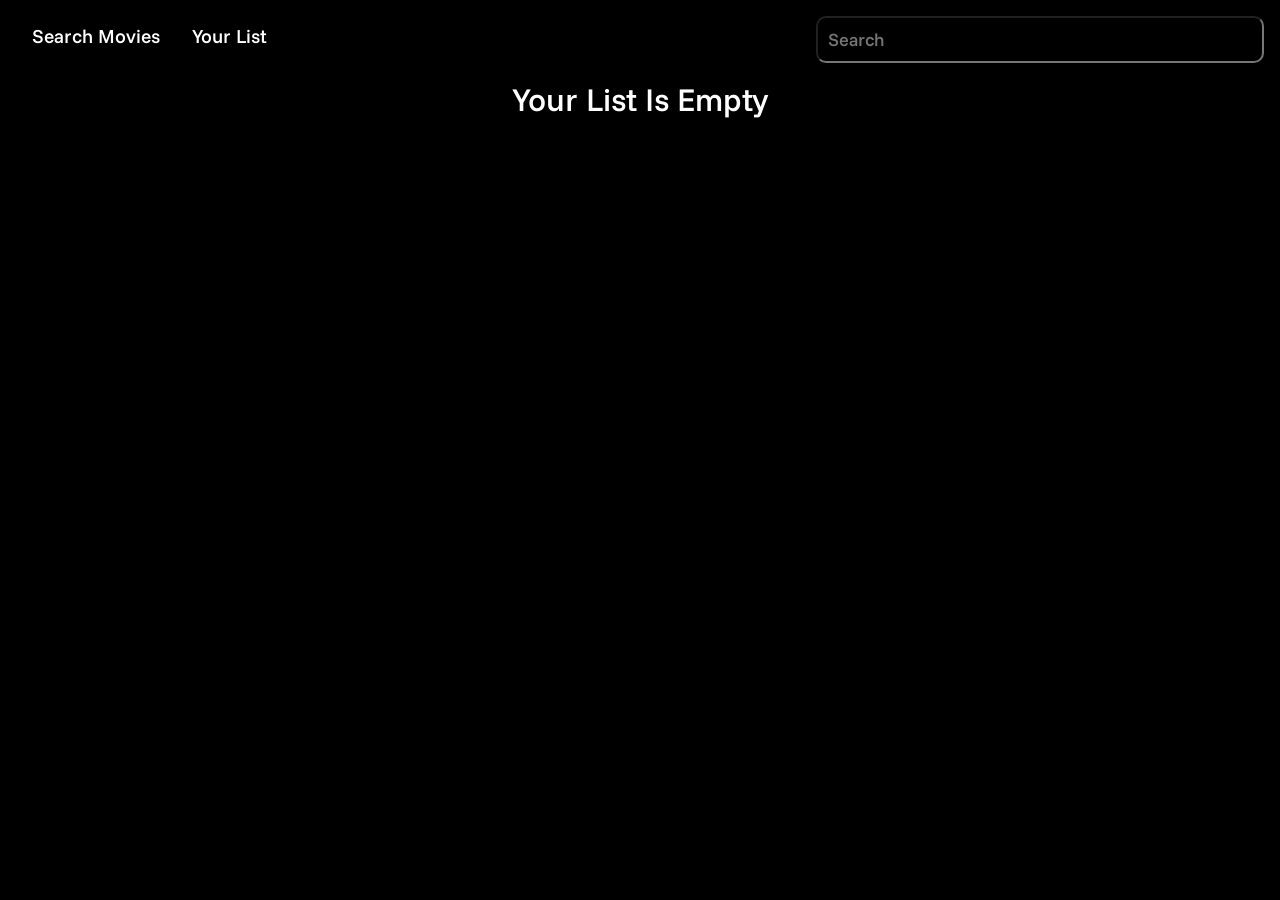
==== final-project/list.html @ 9c21d020 "week 3 day 2" ====
<!DOCTYPE html>
<html lang="en">
<head>
    <meta charset="UTF-8">
    <meta name="viewport" content="width=device-width, initial-scale=1.0">
    <title>Movies Finder | List</title>
    <meta name="author" content="Daniel Yim">
    <meta name="description" content="List page for the WDD 330 final project, Movies Finder, by Daniel Yim">
    <link rel="stylesheet" href="styles/style.css">
    <link rel="preconnect" href="https://fonts.googleapis.com">
    <link rel="preconnect" href="https://fonts.gstatic.com" crossorigin>
    <link href="https://fonts.googleapis.com/css2?family=Funnel+Sans:ital,wght@0,300..800;1,300..800&family=Playwrite+NZ+Basic:wght@100..400&family=Roboto:ital,wght@0,100..900;1,100..900&display=swap" rel="stylesheet">
</head>
<body>
    <header>
        <nav>
            <ul>
                <li><a href="index.html">Search Movies</a></li>
                <li><a href="list.html">Your List</a></li>
            </ul>
        </nav>
        <input type="text" id="search-bar" class="search-bar" placeholder="Search">
    </header>
    <main>
        <p id="prompt" class="prompt"></p>
        <div id="display" class="display"></div>
        <dialog class="movie-detail">
            <button id="add" class="add">&plus;</button>
            <button id="remove" class="remove" style="display:none;">&minus;</button>
            <button id="close-detail" class="close-detail">&times;</button>
            <div></div>
        </dialog>
    </main>
    <script src="scripts/list.js"></script>
</body>
</html>
---- final-project/styles/style.css ----
* {
    font-family: "Funnel Sans", sans-serif;
    font-optical-sizing: auto;
    font-weight: 500;
    font-style: normal;
    box-sizing: border-box;
    margin: 0;
    padding: 0;
    color: white;
    background-color: black;
}

header{
    display: flex;
    justify-content: space-between;
    ul{
        display: flex;
        list-style: none;
        margin: 1.5rem 0 0 2rem;
        li {
            margin-right: 2rem;
            a {
                text-decoration: none;
                font-size: larger;
            }
        }
    } 
}

.search-bar {
    margin: 1rem;
    width: 35%;
    padding: 10px;
    font-size: large;
    border-radius: 10px;
}

.prompt {
    margin-bottom: 1rem;
    font-size: 2rem;
    text-align: center;
}

.display {
    display: grid;
	grid-gap: 0.5rem;
	grid-template-columns: repeat(auto-fit, minmax(320px, 1fr));
    text-align: center;
}

.result-card {
    flex: 1 1 45%;
    margin: 0.25em;
    padding: 0.5em;
    border-radius: 10px;
    h2 {
        margin-bottom: 0.25em;
    }
    a img {
        transition: transform 0.5s;
        &:hover {
            transform: scale(1.04);
        }
    }
}

.movie-detail {
    position: relative;
    margin: auto;
    max-width: 50rem;
    border-radius: 10px;
    border: 1px solid;
    h3, p {
        margin: 1em;
    }
}

.add, .remove, .close-detail {
    text-decoration: none;
    font-size: 2rem;
    background: none;
    border: none;
    cursor: pointer;
    position: absolute;
}

.add, .remove {
    right: 40px;
}

.close-detail {
    right: 10px;
}

/* footer {
    margin-left: 1rem;
} */
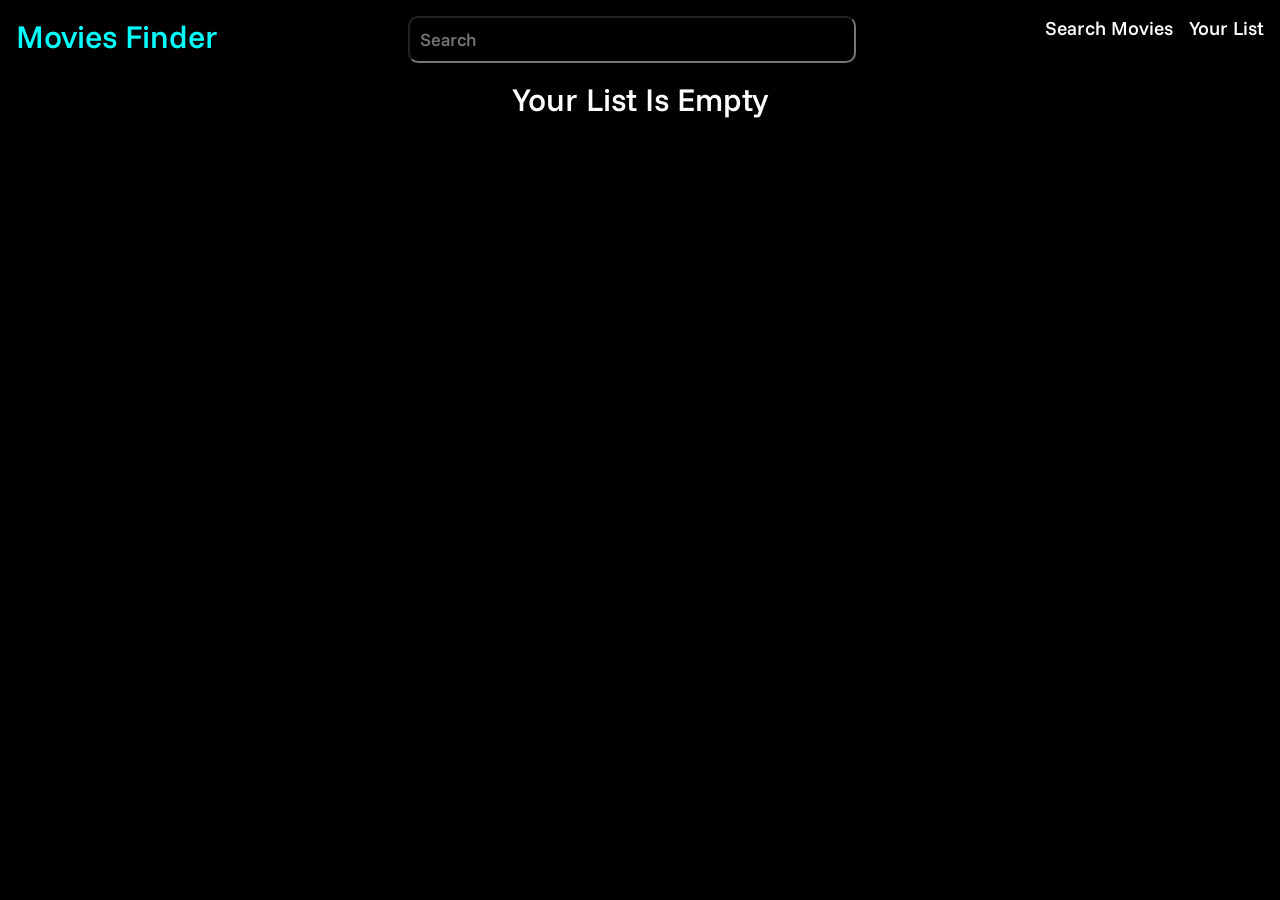
==== commit 3a2d21ae: "finished1" ====
--- a/final-project/list.html
+++ b/final-project/list.html
@@ -13,13 +13,14 @@
 </head>
 <body>
     <header>
+        <h1>Movies Finder</h1>
+        <input type="text" id="search-bar" class="search-bar" placeholder="Search">
         <nav>
             <ul>
                 <li><a href="index.html">Search Movies</a></li>
                 <li><a href="list.html">Your List</a></li>
             </ul>
         </nav>
-        <input type="text" id="search-bar" class="search-bar" placeholder="Search">
     </header>
     <main>
         <p id="prompt" class="prompt"></p>
@@ -28,9 +29,11 @@
             <button id="add" class="add">&plus;</button>
             <button id="remove" class="remove" style="display:none;">&minus;</button>
             <button id="close-detail" class="close-detail">&times;</button>
-            <div></div>
+            <div id="message" class="message"></div>
+            <div id="detail-content"></div>
         </dialog>
     </main>
-    <script src="scripts/list.js"></script>
+    <script type="module" src="scripts/list.js"></script>
+    <script type="module" src="scripts/main.js"></script>
 </body>
 </html>
--- a/final-project/styles/style.css
+++ b/final-project/styles/style.css
@@ -16,15 +16,38 @@
     ul{
         display: flex;
         list-style: none;
-        margin: 1.5rem 0 0 2rem;
+        margin-top: 1rem;
         li {
-            margin-right: 2rem;
+            margin-right: 1em;
             a {
                 text-decoration: none;
                 font-size: larger;
+                &:hover {
+                    color: aqua;
+                }
             }
         }
     } 
+}
+
+h1 {
+    margin: 1rem 0 0 1rem;
+    color: aqua;
+    &:hover{
+        animation: pulse 2s infinite;
+    }
+}
+
+@keyframes pulse {
+  0% {
+    text-shadow: 0 0 5px aqua;
+  }
+  50% {
+    text-shadow: 0 0 20px aqua;
+  }
+  100% {
+    text-shadow: 0 0 5px aqua;
+  }
 }
 
 .search-bar {
@@ -48,19 +71,24 @@
     text-align: center;
 }
 
-.result-card {
+.movie-card {
     flex: 1 1 45%;
     margin: 0.25em;
     padding: 0.5em;
     border-radius: 10px;
+    opacity: 0;
+    transition: opacity 2s ease;
     h2 {
         margin-bottom: 0.25em;
     }
     a img {
-        transition: transform 0.5s;
+        transition: transform 0.5s ease;
         &:hover {
             transform: scale(1.04);
         }
+    }
+    &.show {
+        opacity: 1;
     }
 }
 
@@ -92,6 +120,16 @@
     right: 10px;
 }
 
-/* footer {
-    margin-left: 1rem;
-} */+.message {
+    position: absolute;
+    top: 1rem;
+    right: 30%;
+    border-radius: 10px;
+    padding: 1rem;
+    opacity: 0;
+    pointer-events: none;
+    transition: opacity 0.8s ease, transform 0.8s ease;
+    &.show {
+        opacity: 1;
+    }
+}
